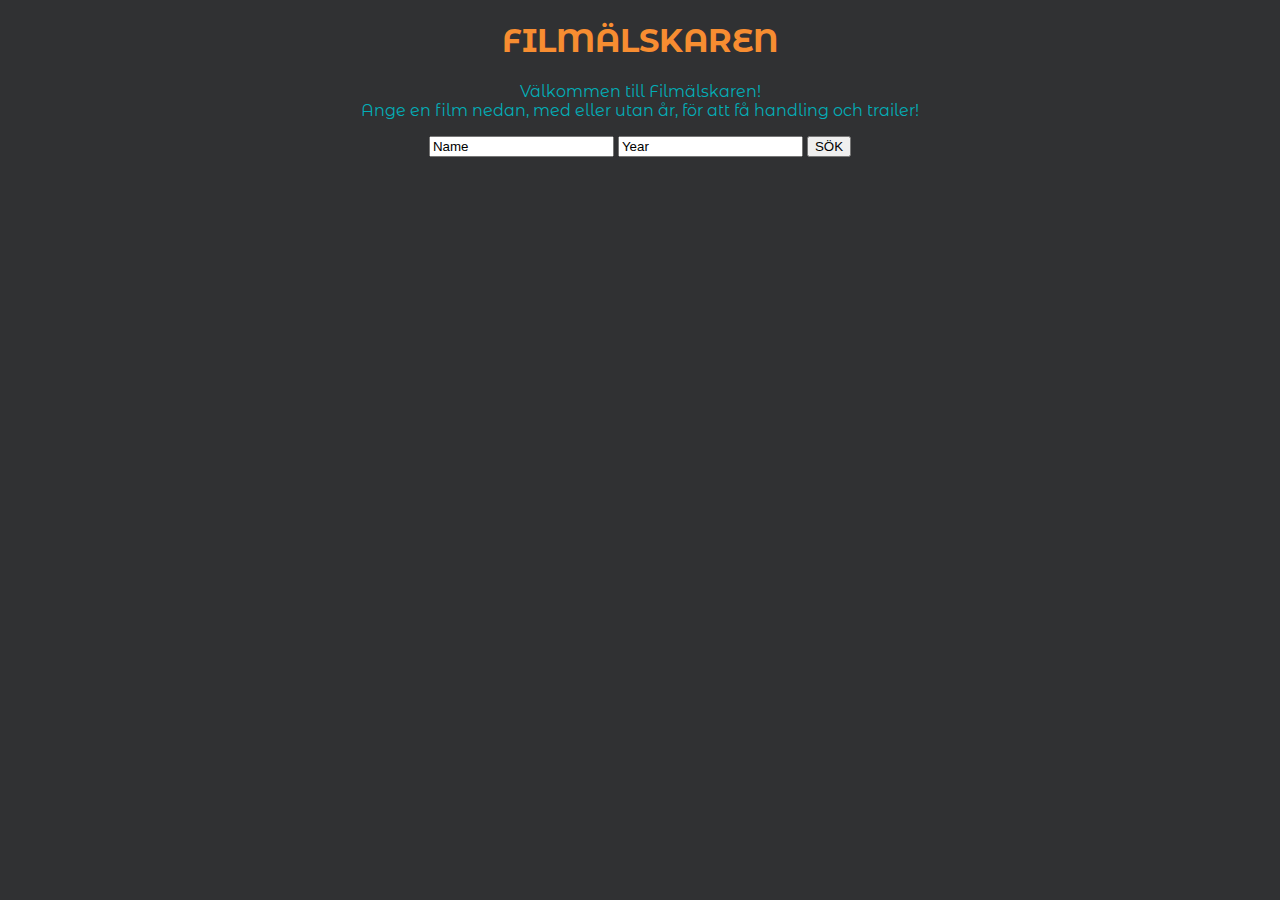
==== src/main/resources/static/index.html @ 814d899e "ändring i css/html för infosidans rubriker" ====
<!DOCTYPE html>
<html>
<head>
<meta charset="UTF-8">

<script
	src="https://ajax.googleapis.com/ajax/libs/jquery/3.1.0/jquery.min.js"></script>

<title>Filmälskaren</title>
<script src="indexJS.js"></script>
<link rel="stylesheet" type="text/css" href="css.css">

</head>
<body>
	<section id="frontPage">
		<h1>FILMÄLSKAREN</h1>
		<p id="info">
			Välkommen till Filmälskaren!<br> Ange en film nedan, med eller
			utan år, för att få handling och trailer!
		</p>

		<input id="nameBox" onfocus="if (this.value=='Name') this.value = ''"
			type="text" value="Name"
			onkeydown="if (event.keyCode == 13)
                        document.getElementById('btn1').click()"></input>
		<input id="yearBox" onfocus="if (this.value=='Year') this.value = ''"
			type="text" value="Year"
			onkeydown="if (event.keyCode == 13)
                        document.getElementById('btn1').click()"></input>


		<button type="button" id="btn1"
			onclick="getMovieTitle(document.getElementById('nameBox').value, document.getElementById('yearBox').value);">SÖK</button>

		<h2 id="tableHeader"></h2>
		<table id="movieTable">
		</table>
	</section>

	<section id="infoPage" style="display: none;">
		<section id="moviePoster"></section>

		<div id="player"></div>

		<!-- 
		<section id="headers">
			<h3 id="movieTitle"></h3>

			<div style="clear: both">
				<h4 style="float: left" id="movieDirector"></h4>
				<h4 style="float: left" id="movieDirectorInfo"></h4>
			</div>

			<div style="clear: both">
				<h4 style="float: left" id="movieActors"></h4>
				<h4 style="float: left" id="movieActorsInfo"></h4>
			</div>


			<div style="clear: both">
				<h4 style="float: left" id="movieGenre"></h4>
				<h4 style="float: left" id="movieGenreInfo"></h4>
			</div>

			<div style="clear: both">
				<h4 style="float: left" id="movieYear"></h4>
				<h4 style="float: left" id="movieYearInfo"></h4>
			</div>

			<div style="clear: both">
				<h4 style="float: left" id="movieLength"></h4>
				<h4 style="float: left" id="movieLengthInfo"></h4>
			</div>
			<div style="clear: both">
				<h4 style="float: left" id="movieRating"></h4>
				<h4 style="float: left" id="movieRatingInfo"></h4>
			</div> 


		</section>
		-->


		<section id="headers">

			<h3 id="movieTitle"></h3>

			<div id="directorInfo">
				<h4 id="movieDirector"></h4>
				<h4 id="movieDirectorInfo"></h4>
			</div>

			<div id="actorsInfo">
				<h4 id="movieActors"></h4>
				<h4 id="movieActorsInfo"></h4>
			</div>

			<div id="genreInfo">
				<h4 id="movieGenre"></h4>
				<h4 id="movieGenreInfo"></h4>
			</div>

			<div id="yearInfo">
				<h4 id="movieYear"></h4>
				<h4 id="movieYearInfo"></h4>
			</div>

			<div id="lengthInfo">
				<h4 id="movieLength"></h4>
				<h4 id="movieLengthInfo"></h4>
			</div>

			<div id="ratingInfo">
				<h4 id="movieRating"></h4>
				<h4 id="movieRatingInfo"></h4>
			</div>

		</section>

		<p id="moviePlot"></p>

		<table id="relatedMoviesTable"></table>
		<button id="btnBack" onclick="hideInfoShowSearch()">Tillbaka</button>
	</section>
</body>
</html>
---- src/main/resources/static/css.css ----
@import
	url('https://fonts.googleapis.com/css?family=Montserrat+Alternates');

head {
	height: 100vh;
}

body {
	text-align: center;
	background-color: #303133;
	color: #03aeb7;
	font-family: Montserrat Alternates;
}

h1 {
	color: #f78d31;
}

#tableHeader, #movieTable {
	color: #f78d31;
}

#movieTable {
	margin: auto;
}

img {
	height: 300px;
	width: 200px;
}

#movieTable th, #movieTable td {
	max-width: 250px;
}

#moviePoster {
	text-align: left;
	position: relative;
	top: 304px;
}

#headers, #moviePlot, #plotHeader, #moviePlot {
	text-align: left;
}

#headers {
	max-width: 420px;
	position: relative;
	bottom: 310px;
}

#directorsInfo{
	padding: 10px 0px;
}

#directorInfo h4{
	display: inline;
}

#actorsInfo{
	padding: 10px 0px;
}

#actorsInfo h4{
	display: inline;
}

#genreInfo{
	padding: 10px 0px;	
}

#genreInfo h4{
	display: inline;
}

#yearInfo{
	padding: 10px 0px;
}

#yearInfo h4{
	display: inline;
}

#lengthInfo{
	padding: 10px 0px;
}

#lengthInfo h4{
	display: inline;
}

#ratingInfo{
	padding: 10px 0px;
}

#ratingInfo h4{
	display: inline;
}

#infoPage {
	position: relative;
	bottom: 250px;
}

#movieTitle, #movieDirector, #movieActors, #movieGenre, #movieYear,
	#movieLength, #movieRating {
	color: #f78d31;
}

#textbox1 {
	text-align: center;
	width: 275px;
}

#player {
	width: 800px;
	position: relative;
	left: 220px;
}

#moviePlot, #btnBack {
	position: relative;
	bottom: 300px;
}
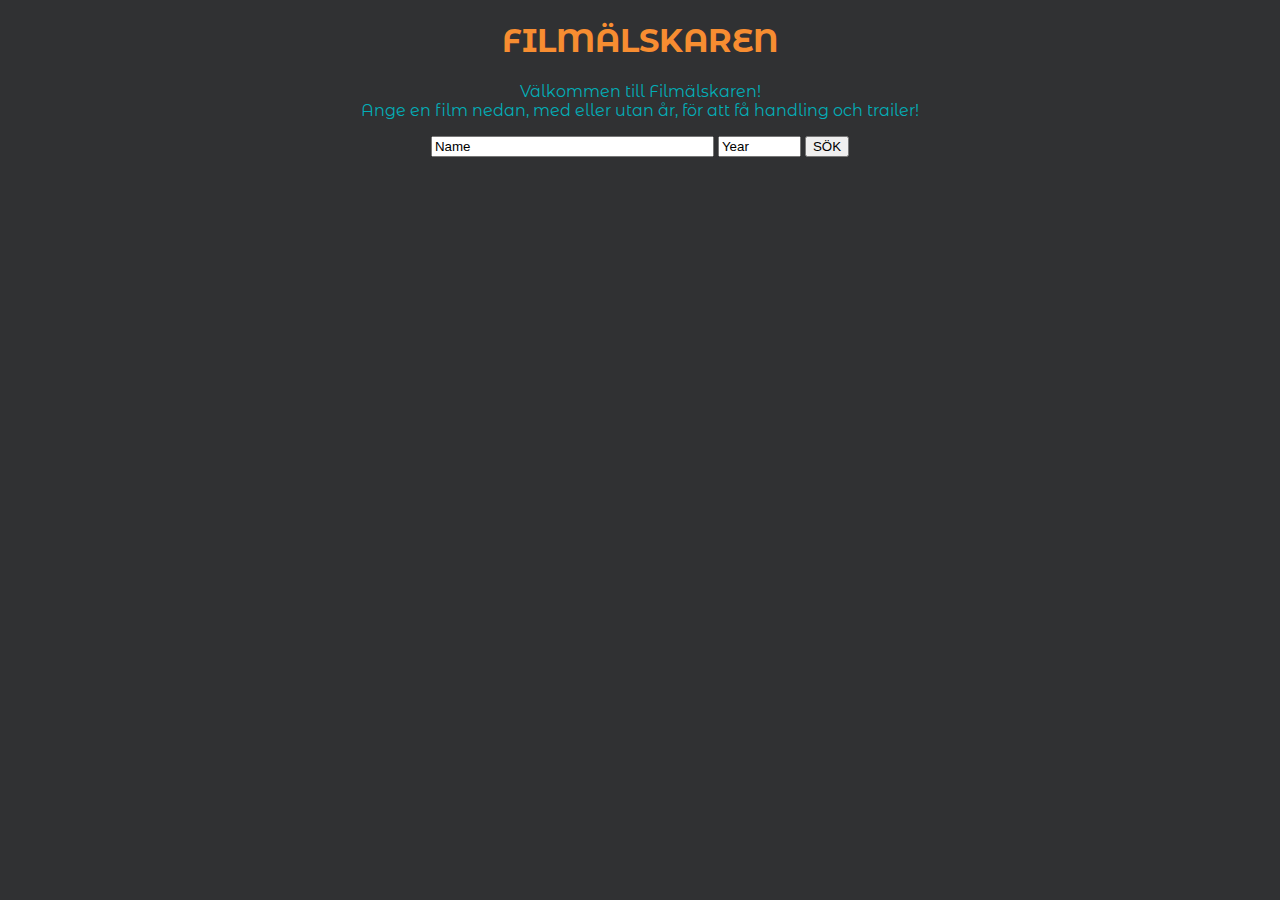
==== commit f60575b4: "relaterade filmer funkar" ====
--- a/src/main/resources/static/index.html
+++ b/src/main/resources/static/index.html
@@ -41,46 +41,7 @@
 		<section id="moviePoster"></section>
 
 		<div id="player"></div>
-
-		<!-- 
-		<section id="headers">
-			<h3 id="movieTitle"></h3>
-
-			<div style="clear: both">
-				<h4 style="float: left" id="movieDirector"></h4>
-				<h4 style="float: left" id="movieDirectorInfo"></h4>
-			</div>
-
-			<div style="clear: both">
-				<h4 style="float: left" id="movieActors"></h4>
-				<h4 style="float: left" id="movieActorsInfo"></h4>
-			</div>
-
-
-			<div style="clear: both">
-				<h4 style="float: left" id="movieGenre"></h4>
-				<h4 style="float: left" id="movieGenreInfo"></h4>
-			</div>
-
-			<div style="clear: both">
-				<h4 style="float: left" id="movieYear"></h4>
-				<h4 style="float: left" id="movieYearInfo"></h4>
-			</div>
-
-			<div style="clear: both">
-				<h4 style="float: left" id="movieLength"></h4>
-				<h4 style="float: left" id="movieLengthInfo"></h4>
-			</div>
-			<div style="clear: both">
-				<h4 style="float: left" id="movieRating"></h4>
-				<h4 style="float: left" id="movieRatingInfo"></h4>
-			</div> 
-
-
-		</section>
-		-->
-
-
+		
 		<section id="headers">
 
 			<h3 id="movieTitle"></h3>
@@ -119,7 +80,15 @@
 
 		<p id="moviePlot"></p>
 
-		<table id="relatedMoviesTable"></table>
+		<table id="relatedMoviesTable">
+		<tr>
+		<th>
+			Liknande filmer:
+		</th>
+		</tr>
+		<tr>
+		</tr>
+		</table>
 		<button id="btnBack" onclick="hideInfoShowSearch()">Tillbaka</button>
 	</section>
 </body>
--- a/src/main/resources/static/css.css
+++ b/src/main/resources/static/css.css
@@ -14,6 +14,14 @@
 
 h1 {
 	color: #f78d31;
+}
+
+#nameBox{
+	width: 275px;
+}
+
+#yearBox{
+	width: 75px;
 }
 
 #tableHeader, #movieTable {
@@ -107,18 +115,25 @@
 	color: #f78d31;
 }
 
-#textbox1 {
-	text-align: center;
-	width: 275px;
-}
-
 #player {
 	width: 800px;
 	position: relative;
 	left: 220px;
 }
 
-#moviePlot, #btnBack {
+#moviePlot {
 	position: relative;
 	bottom: 300px;
-}+}
+
+#btnBack{
+	position:relative;
+	bottom: 180px;
+}
+
+#relatedMoviesTable{
+	margin:auto;
+	position: relative;
+	bottom: 200px;
+}
+
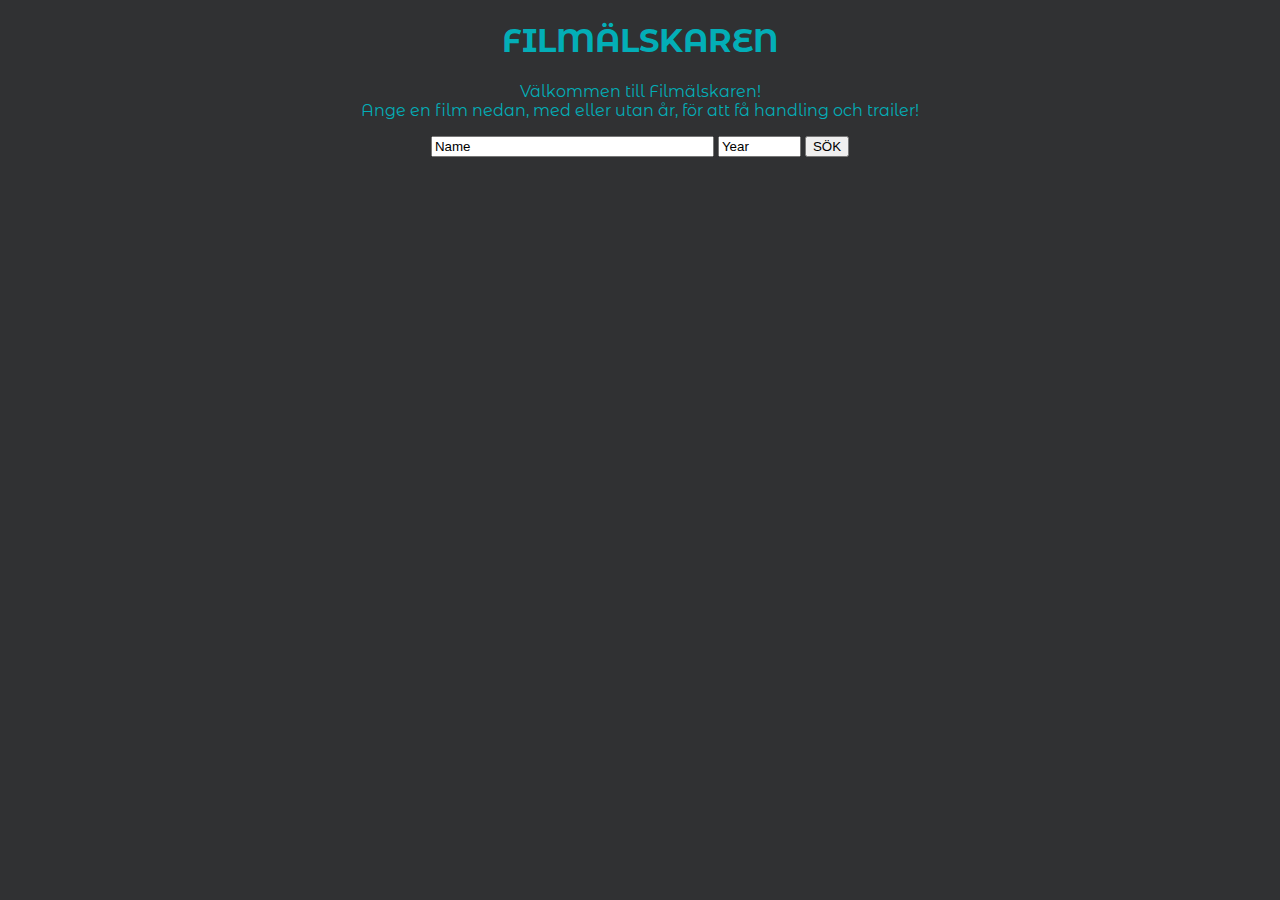
==== commit 439ae105: "." ====
--- a/src/main/resources/static/index.html
+++ b/src/main/resources/static/index.html
@@ -41,9 +41,8 @@
 		<section id="moviePoster"></section>
 
 		<div id="player"></div>
-		
+
 		<section id="headers">
-
 			<h3 id="movieTitle"></h3>
 
 			<div id="directorInfo">
@@ -80,15 +79,15 @@
 
 		<p id="moviePlot"></p>
 
-		<table id="relatedMoviesTable">
-		<tr>
-		<th>
-			Liknande filmer:
-		</th>
-		</tr>
-		<tr>
-		</tr>
-		</table>
+		<section id="relatedMovies">
+			<table id="relatedMoviesTable">
+				<tr>
+					<th>Liknande filmer:</th>
+				</tr>
+				<tr>
+				</tr>
+			</table>
+		</section>
 		<button id="btnBack" onclick="hideInfoShowSearch()">Tillbaka</button>
 	</section>
 </body>
--- a/src/main/resources/static/css.css
+++ b/src/main/resources/static/css.css
@@ -12,15 +12,26 @@
 	font-family: Montserrat Alternates;
 }
 
-h1 {
+#mainHeader {
 	color: #f78d31;
 }
 
-#nameBox{
+#movieTable:hover {
+	cursor: pointer;
+	border-style: solid;
+	border-color: #f78d31;
+	border-width: 2px;
+}
+
+#relatedMoviesTable:hover {
+	cursor: pointer;
+}
+
+#nameBox {
 	width: 275px;
 }
 
-#yearBox{
+#yearBox {
 	width: 75px;
 }
 
@@ -30,6 +41,14 @@
 
 #movieTable {
 	margin: auto;
+	border-style: solid;
+	border-color: #303133;
+	border-width: 2px;
+	
+	-webkit-transition: border-color 0.5s linear; /* Saf3.2+, Chrome */
+	-moz-transition: border-color 0.5s linear; /* FF3.7+ */
+	-o-transition: border-color 0.5s linear; /* Opera 10.5 */
+	transition: border-color 0.5s linear;
 }
 
 img {
@@ -57,51 +76,51 @@
 	bottom: 310px;
 }
 
-#directorsInfo{
+#directorsInfo {
 	padding: 10px 0px;
 }
 
-#directorInfo h4{
+#directorInfo h4 {
 	display: inline;
 }
 
-#actorsInfo{
+#actorsInfo {
 	padding: 10px 0px;
 }
 
-#actorsInfo h4{
+#actorsInfo h4 {
 	display: inline;
 }
 
-#genreInfo{
-	padding: 10px 0px;	
+#genreInfo {
+	padding: 10px 0px;
 }
 
-#genreInfo h4{
+#genreInfo h4 {
 	display: inline;
 }
 
-#yearInfo{
+#yearInfo {
 	padding: 10px 0px;
 }
 
-#yearInfo h4{
+#yearInfo h4 {
 	display: inline;
 }
 
-#lengthInfo{
+#lengthInfo {
 	padding: 10px 0px;
 }
 
-#lengthInfo h4{
+#lengthInfo h4 {
 	display: inline;
 }
 
-#ratingInfo{
+#ratingInfo {
 	padding: 10px 0px;
 }
 
-#ratingInfo h4{
+#ratingInfo h4 {
 	display: inline;
 }
 
@@ -126,14 +145,23 @@
 	bottom: 300px;
 }
 
-#btnBack{
-	position:relative;
+#btnBack {
+	position: relative;
 	bottom: 180px;
 }
 
-#relatedMoviesTable{
-	margin:auto;
-	position: relative;
-	bottom: 200px;
+#btnBack:hover {
+	cursor: pointer;
 }
 
+#relatedMovies h3 {
+	position: relative;
+	bottom: 225px;
+	color: #f78d31;
+}
+
+#relatedMoviesTable {
+	margin: auto;
+	position: relative;
+	bottom: 225px;
+}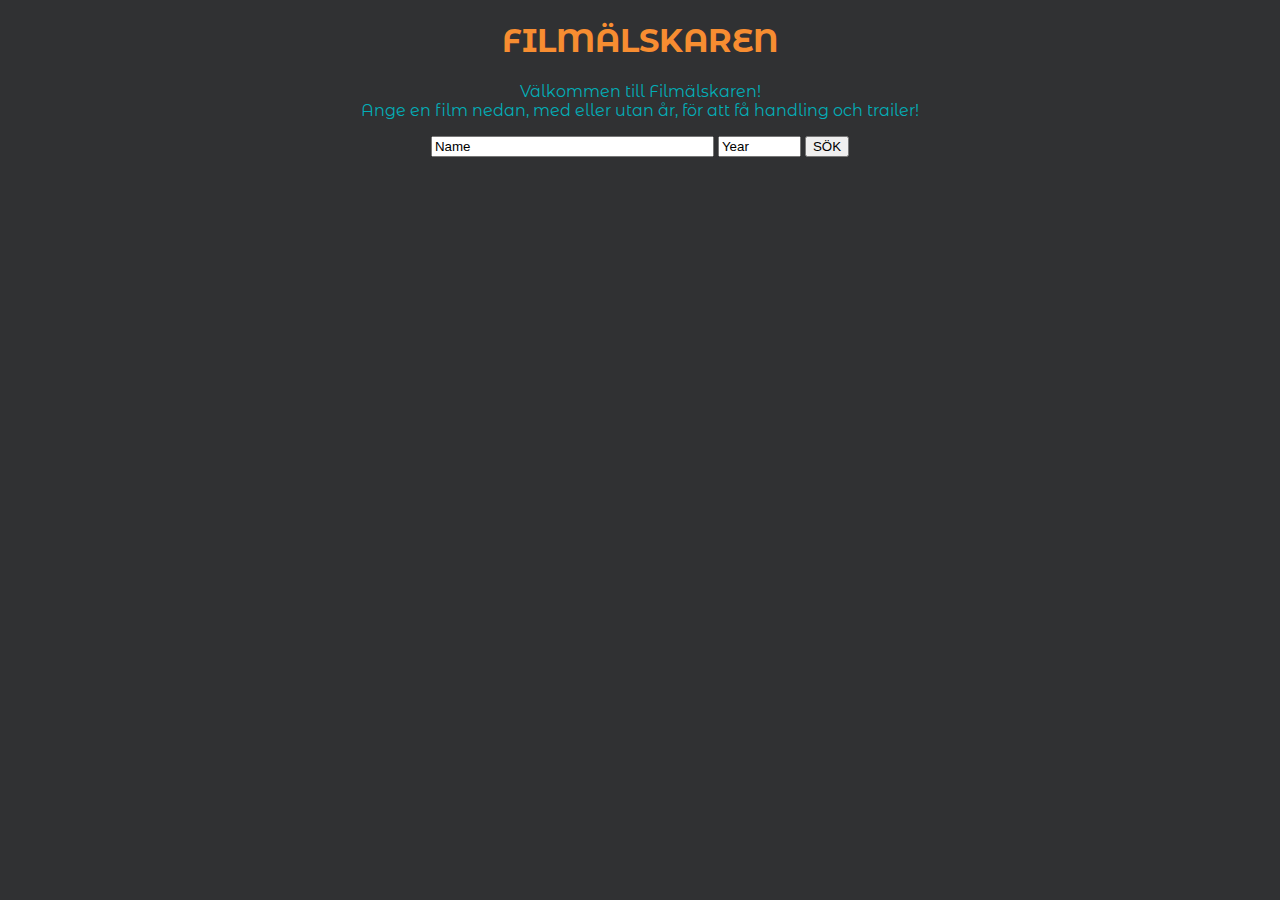
==== commit 71f5c113: ":" ====
--- a/src/main/resources/static/index.html
+++ b/src/main/resources/static/index.html
@@ -12,8 +12,9 @@
 
 </head>
 <body>
+	<h1 id="mainHeader">FILMÄLSKAREN</h1>	
+
 	<section id="frontPage">
-		<h1>FILMÄLSKAREN</h1>
 		<p id="info">
 			Välkommen till Filmälskaren!<br> Ange en film nedan, med eller
 			utan år, för att få handling och trailer!
@@ -33,8 +34,12 @@
 			onclick="getMovieTitle(document.getElementById('nameBox').value, document.getElementById('yearBox').value);">SÖK</button>
 
 		<h2 id="tableHeader"></h2>
+		
+		<!-- Här kommer resulatet hamna -->
 		<table id="movieTable">
 		</table>
+		
+		
 	</section>
 
 	<section id="infoPage" style="display: none;">
@@ -43,6 +48,7 @@
 		<div id="player"></div>
 
 		<section id="headers">
+
 			<h3 id="movieTitle"></h3>
 
 			<div id="directorInfo">
@@ -80,10 +86,8 @@
 		<p id="moviePlot"></p>
 
 		<section id="relatedMovies">
+			<h3>Filmer med samma skådespelare</h3>
 			<table id="relatedMoviesTable">
-				<tr>
-					<th>Liknande filmer:</th>
-				</tr>
 				<tr>
 				</tr>
 			</table>
